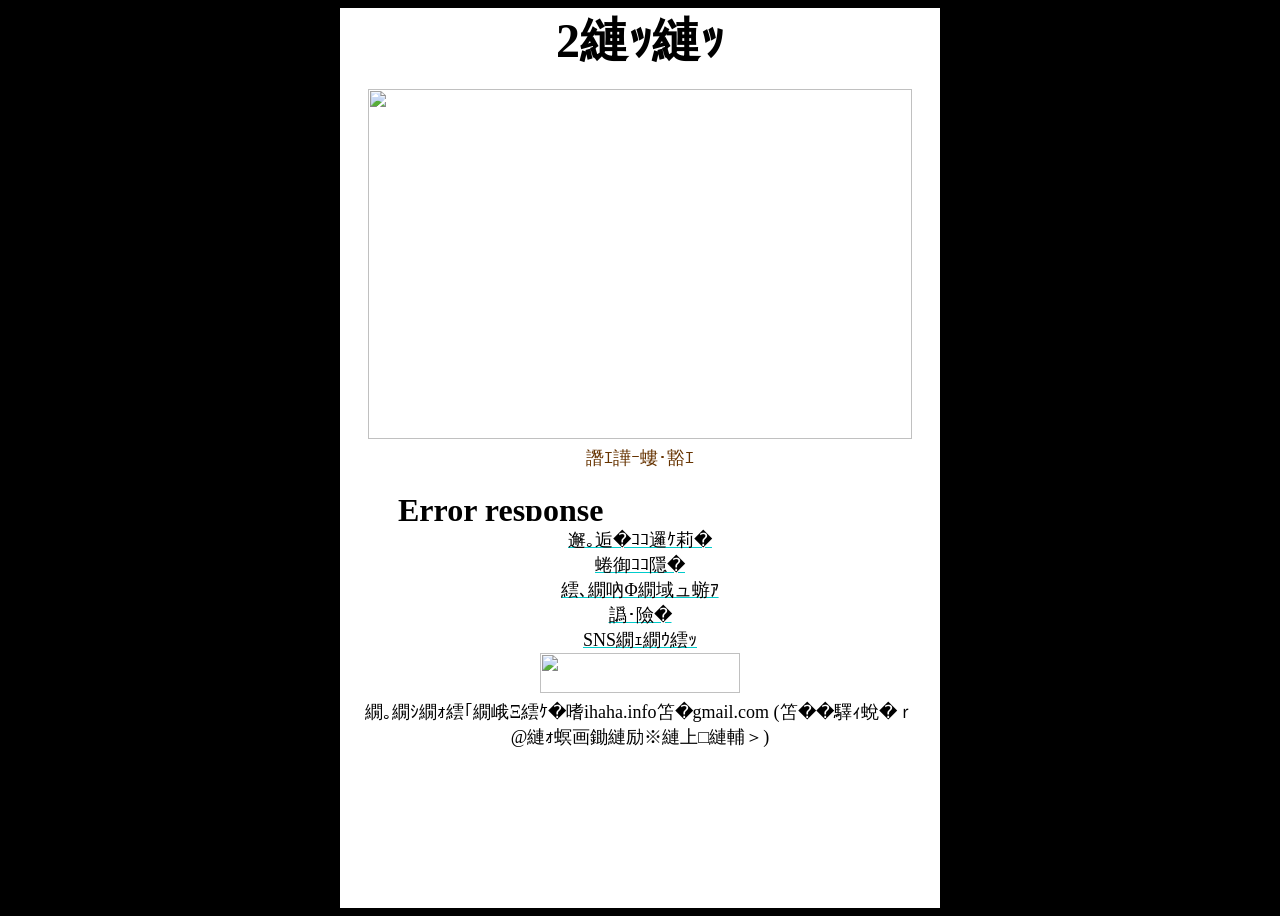
==== doujin.html @ e5983fdb "Update doujin.html" ====
<!DOCTYPE html>
<html>
<head>
  <meta http-equiv="content-type" content="text/html;charset=shift_jis">
  <meta charset="utf-8">
  <link rel="stylesheet" href="style.css">
  <title>2はは</title>
  <body bgcolor="#000000" text="#000000" link="#00ffff" vlink="#00cccc" background="背景.gif">

 </head>
  <body>

   

      <div class="center-box">
  <center>
    <font size="+4" color="000000"><b>2はは</b></font><br><br>
    <img src="ヘッダー仮.gif" width="543.9" height="350" border="0"><br>
    
<font size="+1">更新履歴</font><br>
<IFRAME src="更新履歴.html" frameBorder=0 width=500 height=50>
</IFRAME><br>
    <a href=""><font size="+1" color="000000">管理人紹介</a><br>
    <a href=""><font size="+1" color="000000">同人誌</a><br>  
    <a href=""><font size="+1" color="000000">イベント情報</a><br>
    <a href=""><font size="+1" color="000000">日記</a><br>
    <a href=""><font size="+1" color="000000">SNSリンク</a><br>

   
     <img src="バナー仮.gif" width="200" height="40" border="0"><br>
    メールアドレス：nihaha.info☆gmail.com (☆の部分を@に変換してください) 
  </center>
      </div>
  </body>
</html>
---- style.css ----
body {
font-family:"ＭＳ Ｐゴシック", "Hiragino Kaku Gothic Pro", "ヒラギノ角ゴ Pro W3", Osaka, san-serif;
color:#630;
line-height:25px;
font-size:0.95em;
display: flex;
  align-items: center;
  justify-content: center;
  min-height: 100vh;
}
            
.center-box {
    width: 600px;
     min-height: 100vh;
    background-color: #ffffff; 
  padding: 20px;
    box-sizing: border-box;
    overflow-y: auto;
}
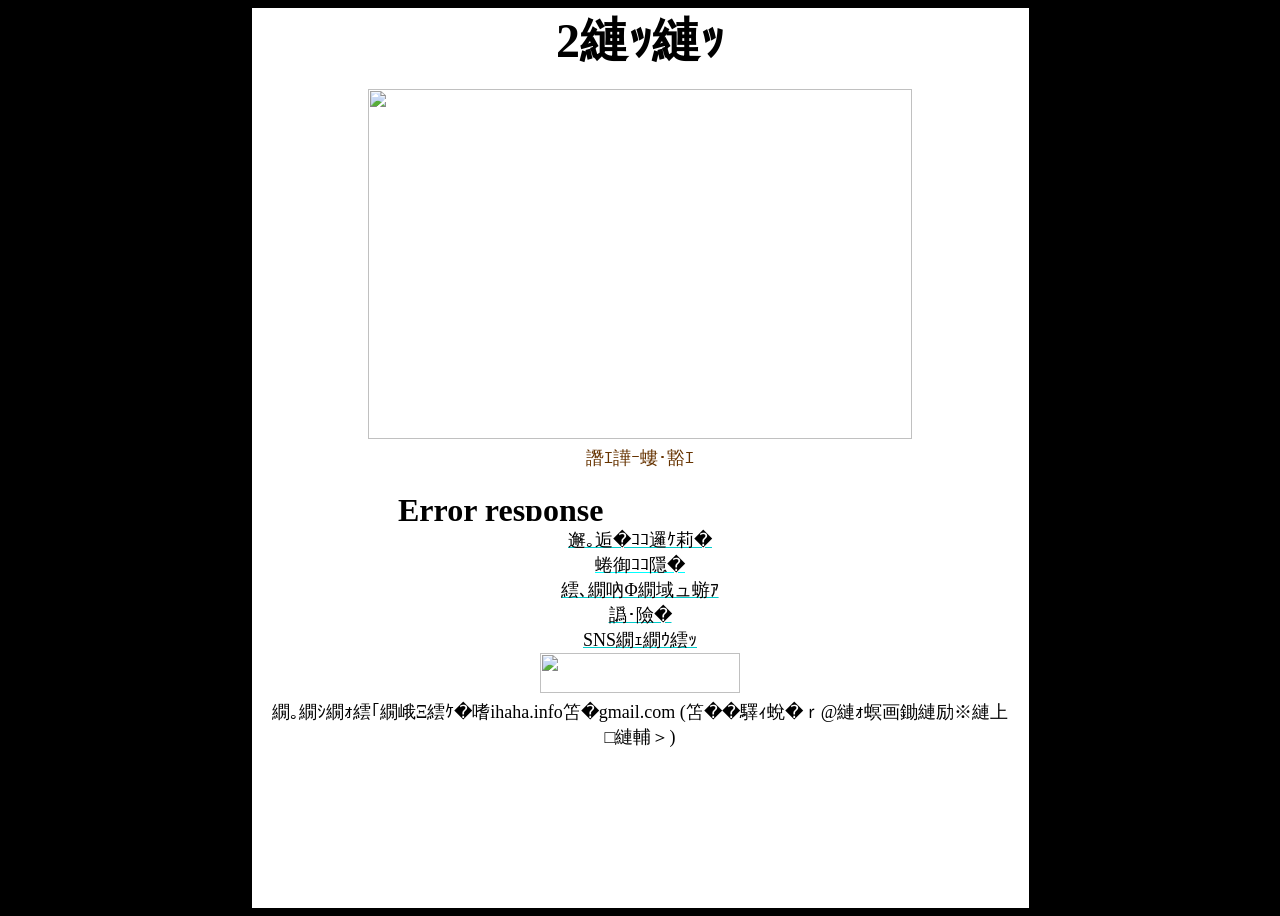
==== commit 2791c5b2: "Update doujin.html" ====
--- a/doujin.html
+++ b/doujin.html
@@ -21,7 +21,7 @@
 <IFRAME src="更新履歴.html" frameBorder=0 width=500 height=50>
 </IFRAME><br>
     <a href=""><font size="+1" color="000000">管理人紹介</a><br>
-    <a href=""><font size="+1" color="000000">同人誌</a><br>  
+    <a href="doujininfo.html"><font size="+1" color="000000">同人誌</a><br>  
     <a href=""><font size="+1" color="000000">イベント情報</a><br>
     <a href=""><font size="+1" color="000000">日記</a><br>
     <a href=""><font size="+1" color="000000">SNSリンク</a><br>
--- a/style.css
+++ b/style.css
@@ -10,9 +10,9 @@
 }
             
 .center-box {
-    width: 600px;
+    width: 777px;
      min-height: 100vh;
-    background-color: #ffffff; 
+    background-color: #FFFFFF; 
   padding: 20px;
     box-sizing: border-box;
     overflow-y: auto;
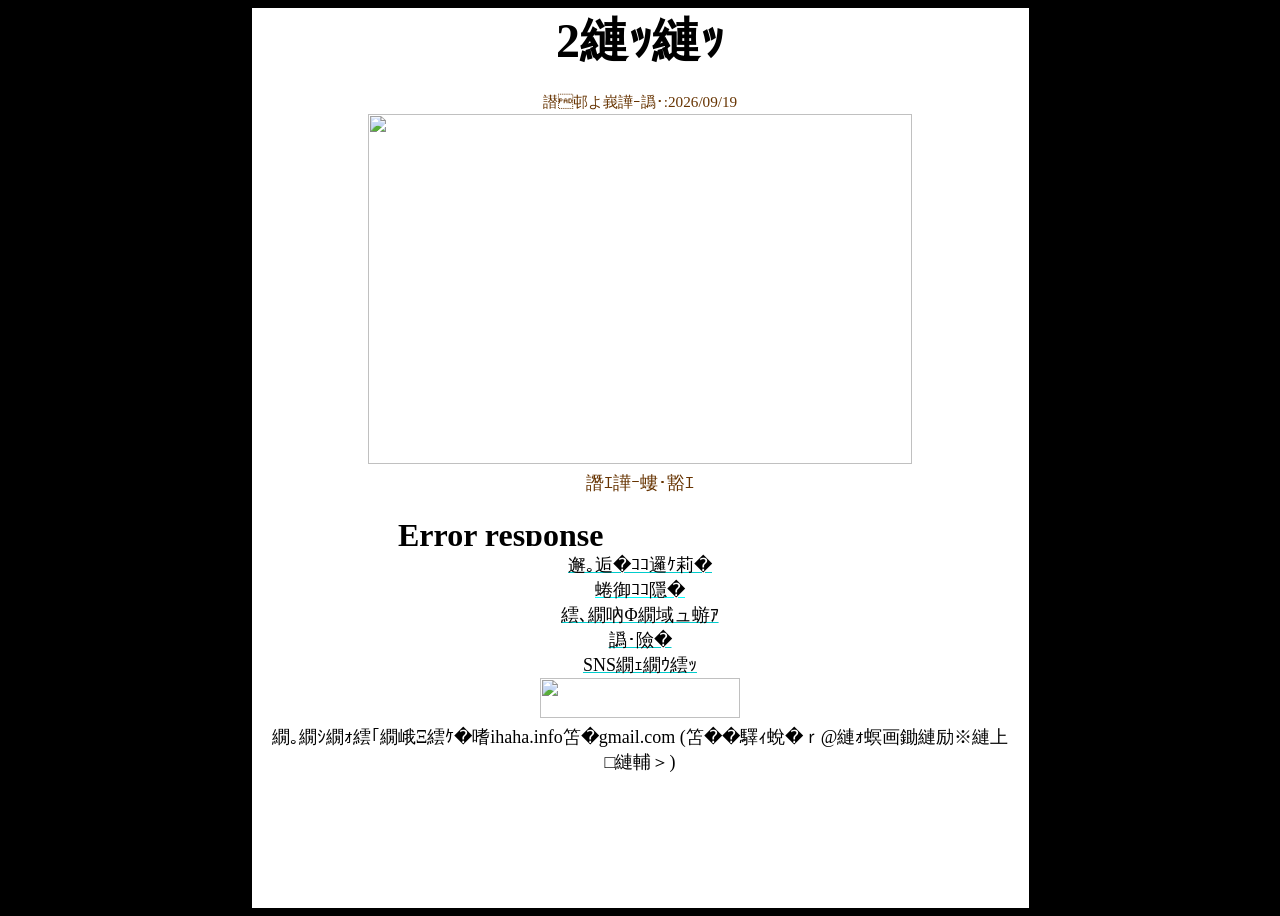
==== commit 88ee0dcd: "Update doujin.html with latest update date" ====
--- a/doujin.html
+++ b/doujin.html
@@ -15,6 +15,7 @@
       <div class="center-box">
   <center>
     <font size="+4" color="000000"><b>2はは</b></font><br><br>
+    最終更新日:2026/09/19<br>
     <img src="ヘッダー仮.gif" width="543.9" height="350" border="0"><br>
     
 <font size="+1">更新履歴</font><br>
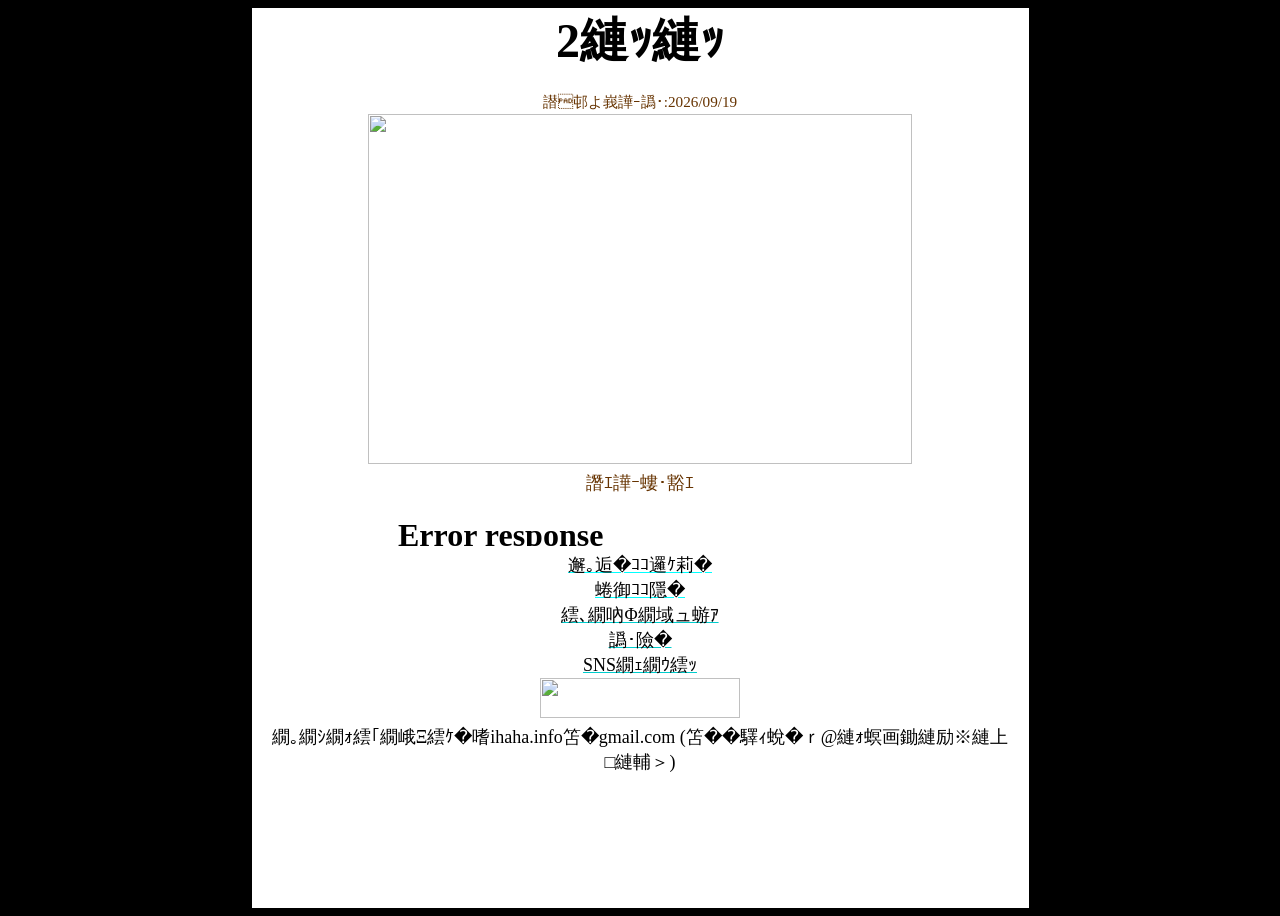
==== commit 10c01920: "Update doujin.html" ====
--- a/doujin.html
+++ b/doujin.html
@@ -21,7 +21,7 @@
 <font size="+1">更新履歴</font><br>
 <IFRAME src="更新履歴.html" frameBorder=0 width=500 height=50>
 </IFRAME><br>
-    <a href=""><font size="+1" color="000000">管理人紹介</a><br>
+    <a href="管理人紹介.html"><font size="+1" color="000000">管理人紹介</a><br>
     <a href="doujininfo.html"><font size="+1" color="000000">同人誌</a><br>  
     <a href=""><font size="+1" color="000000">イベント情報</a><br>
     <a href=""><font size="+1" color="000000">日記</a><br>
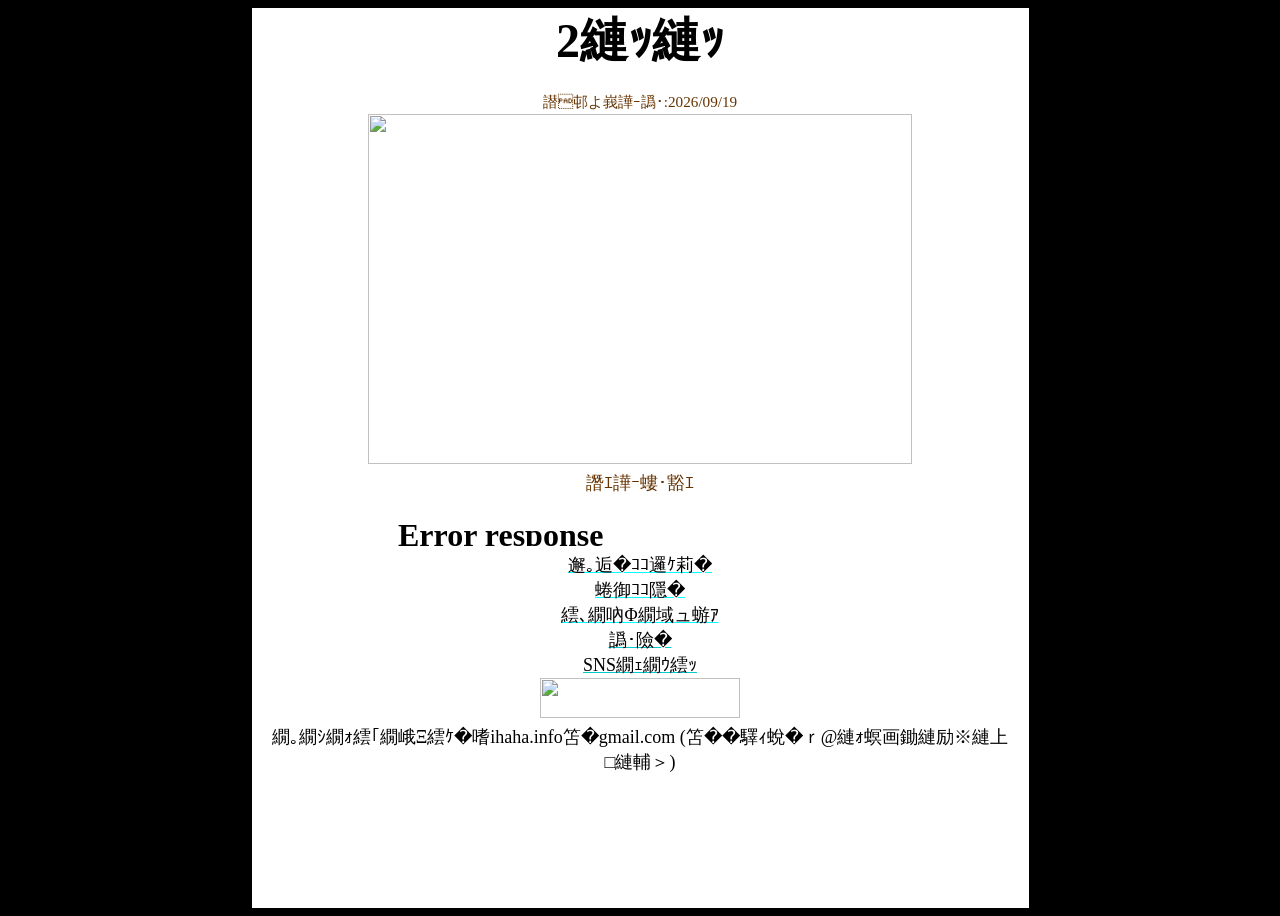
==== commit 6c17d6c4: "Update doujin.html" ====
--- a/doujin.html
+++ b/doujin.html
@@ -23,7 +23,7 @@
 </IFRAME><br>
     <a href="管理人紹介.html"><font size="+1" color="000000">管理人紹介</a><br>
     <a href="doujininfo.html"><font size="+1" color="000000">同人誌</a><br>  
-    <a href=""><font size="+1" color="000000">イベント情報</a><br>
+    <a href="イベント情報.html"><font size="+1" color="000000">イベント情報</a><br>
     <a href=""><font size="+1" color="000000">日記</a><br>
     <a href=""><font size="+1" color="000000">SNSリンク</a><br>
 
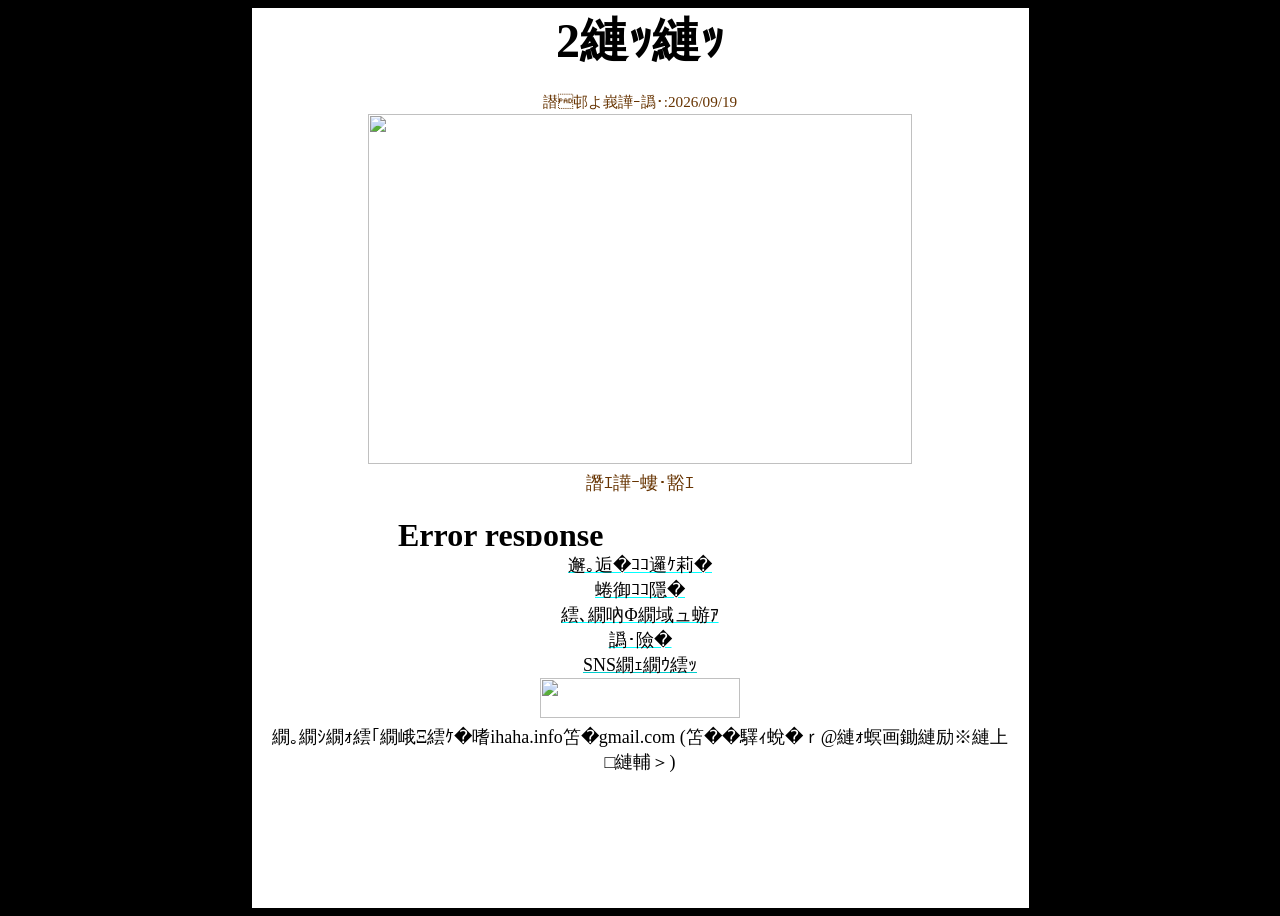
==== commit 64fd4e13: "Update doujin.html" ====
--- a/doujin.html
+++ b/doujin.html
@@ -24,7 +24,7 @@
     <a href="管理人紹介.html"><font size="+1" color="000000">管理人紹介</a><br>
     <a href="doujininfo.html"><font size="+1" color="000000">同人誌</a><br>  
     <a href="イベント情報.html"><font size="+1" color="000000">イベント情報</a><br>
-    <a href=""><font size="+1" color="000000">日記</a><br>
+    <a href="日記.html"><font size="+1" color="000000">日記</a><br>
     <a href=""><font size="+1" color="000000">SNSリンク</a><br>
 
    
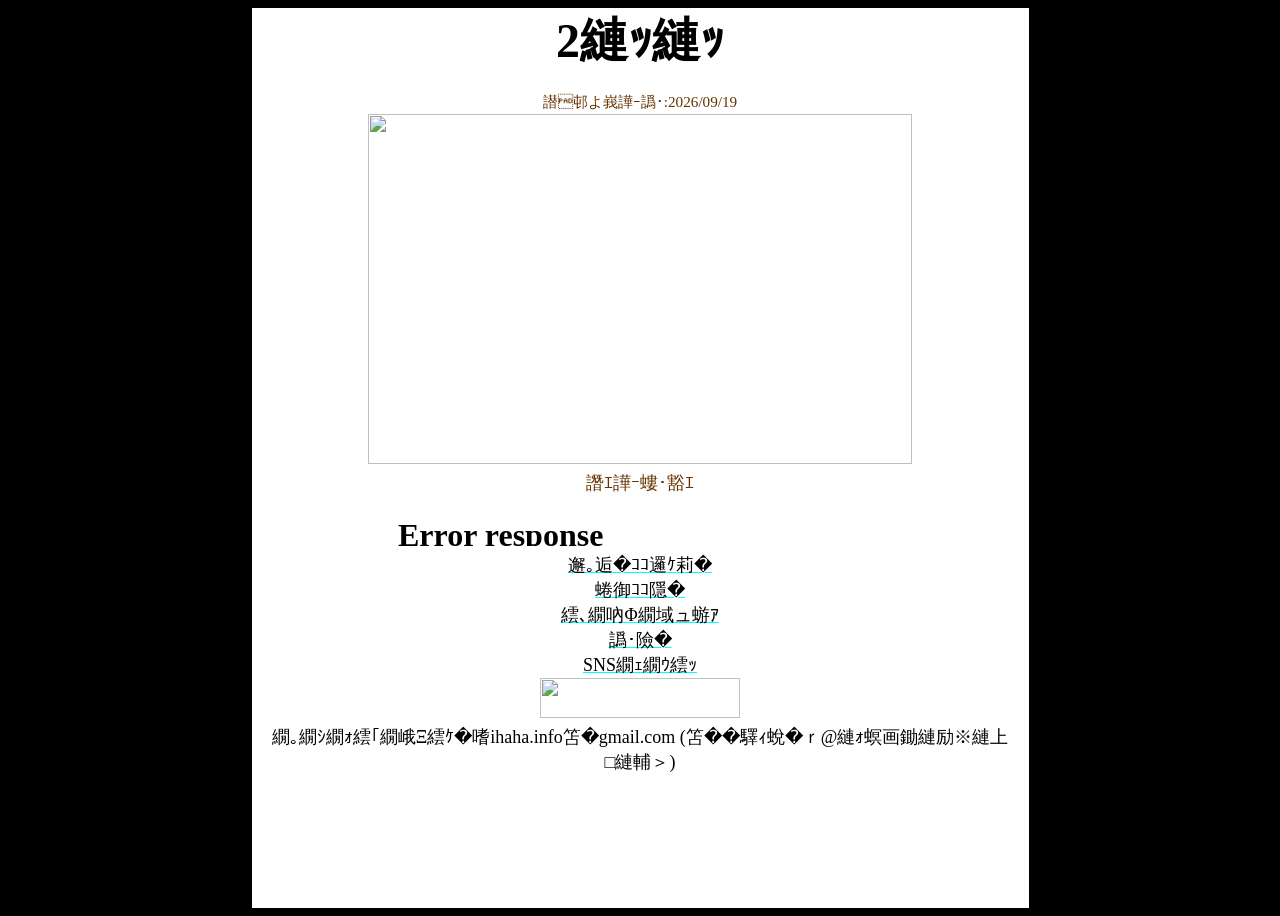
==== commit 21975bd4: "Update SNS link to point to correct HTML page" ====
--- a/doujin.html
+++ b/doujin.html
@@ -25,7 +25,7 @@
     <a href="doujininfo.html"><font size="+1" color="000000">同人誌</a><br>  
     <a href="イベント情報.html"><font size="+1" color="000000">イベント情報</a><br>
     <a href="日記.html"><font size="+1" color="000000">日記</a><br>
-    <a href=""><font size="+1" color="000000">SNSリンク</a><br>
+    <a href="SNSリンク.html"><font size="+1" color="000000">SNSリンク</a><br>
 
    
      <img src="バナー仮.gif" width="200" height="40" border="0"><br>
